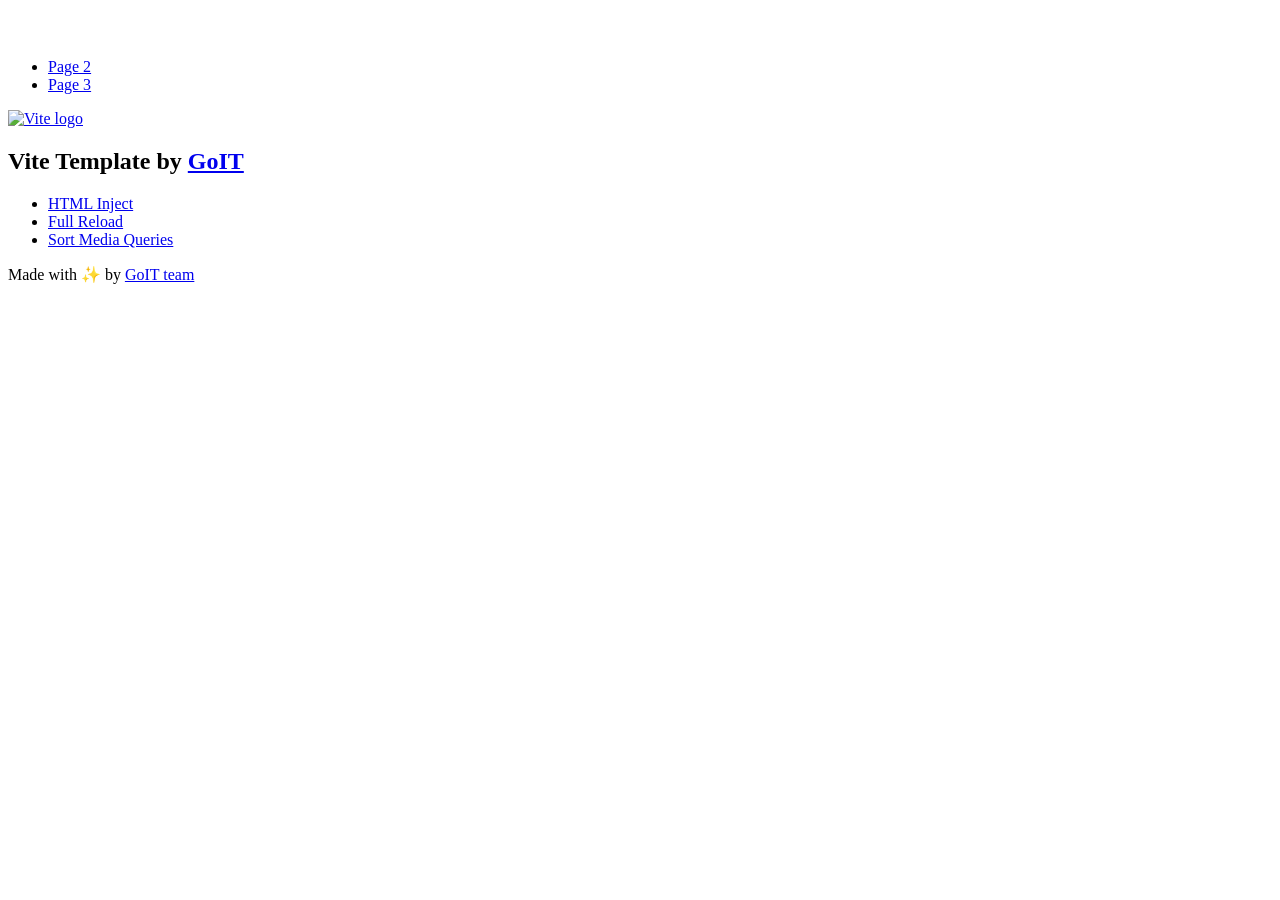
==== index.html @ 680dcbe8 "Deploying to gh-pages from @ maria-khomynets/goit-js-hw-09@e075be99906dc8475ad39b0f06bf6476d7af014c " ====
<!DOCTYPE html>
<html lang="en">
  <head>
    <meta charset="UTF-8" />
    <link rel="icon" type="image/svg+xml" href="/goit-js-hw-09/favicon.svg" />
    <meta name="viewport" content="width=device-width, initial-scale=1.0" />
    <title>Vanilla App Template</title>
    <script type="module" crossorigin src="/goit-js-hw-09/index.js"></script>
    <link rel="stylesheet" crossorigin href="/goit-js-hw-09/assets/styles-DvPDDfy5.css">
  </head>
  <body>
    <header class="header">
  <div class="container">
    <nav class="nav">
      <a class="nav-logo" href="./index.html" aria-label="Site logo">
        <svg class="nav-logo-icon" width="100" height="30">
          <use href="/goit-js-hw-09/assets/sprite-E8vg0sBb.svg#logo"></use>
        </svg>
      </a>
      <ul class="nav-list">
        <li class="nav-item">
          <a class="nav-link {=$highlight-act}" href="./page-2.html">Page 2</a>
        </li>
        <li class="nav-item">
          <a class="nav-link {=$highlight-curr}" href="./page-3.html">Page 3</a>
        </li>
      </ul>
    </nav>
  </div>
</header>


    <main>
      <!-- Loads the specified .html file -->
      <section class="vite-promo">
  <div class="container">
    <div class="vite-promo-thumb">
      <a
        class="vite-promo-link"
        href="https://vitejs.dev/"
        target="_blank"
        rel="noopener noreferrer"
        aria-label="Link to Vite official website"
        title="Vite.js  build tool"
      >
        <!-- Path to images as from index.html file -->
        <img
          class="pic"
          src="/goit-js-hw-09/assets/vite-logo-9o_aqrTe.png"
          alt="Vite logo"
          width="640"
          height="640"
        />
      </a>
    </div>
    <h1 class="main-title">
      <span class="main-title-gradient">Vite</span>
      Template by
      <a
        class="main-title-link"
        href="https://github.com/goitacademy/vanilla-app-template"
        target="_blank"
        rel="noopener noreferrer"
      >
        GoIT
      </a>
    </h1>
  </div>
</section>

      <article class="badges">
  <div class="container">
    <ul class="badges-list">
      <li class="badges-item">
        <a
          class="badges-link"
          href="https://www.npmjs.com/package/vite-plugin-html-inject"
          target="_blank"
          rel="noopener noreferrer"
        >
          HTML Inject
        </a>
      </li>
      <li class="badges-item">
        <a
          class="badges-link"
          href="https://www.npmjs.com/package/vite-plugin-full-reload"
          target="_blank"
          rel="noopener noreferrer"
        >
          Full Reload
        </a>
      </li>
      <li class="badges-item">
        <a
          class="badges-link"
          href="https://www.npmjs.com/package/postcss-sort-media-queries"
          target="_blank"
          rel="noopener noreferrer"
        >
          Sort Media Queries
        </a>
      </li>
    </ul>
  </div>
</article>

    </main>

    <footer class="footer">
  <div class="container">
    <p class="footer-desc">
      Made with ✨ by
      <a
        class="footer-link"
        href="https://goit.global/ua/"
        target="_blank"
        rel="noopener noreferrer"
      >
        GoIT team
      </a>
    </p>
  </div>
</footer>


  </body>
</html>
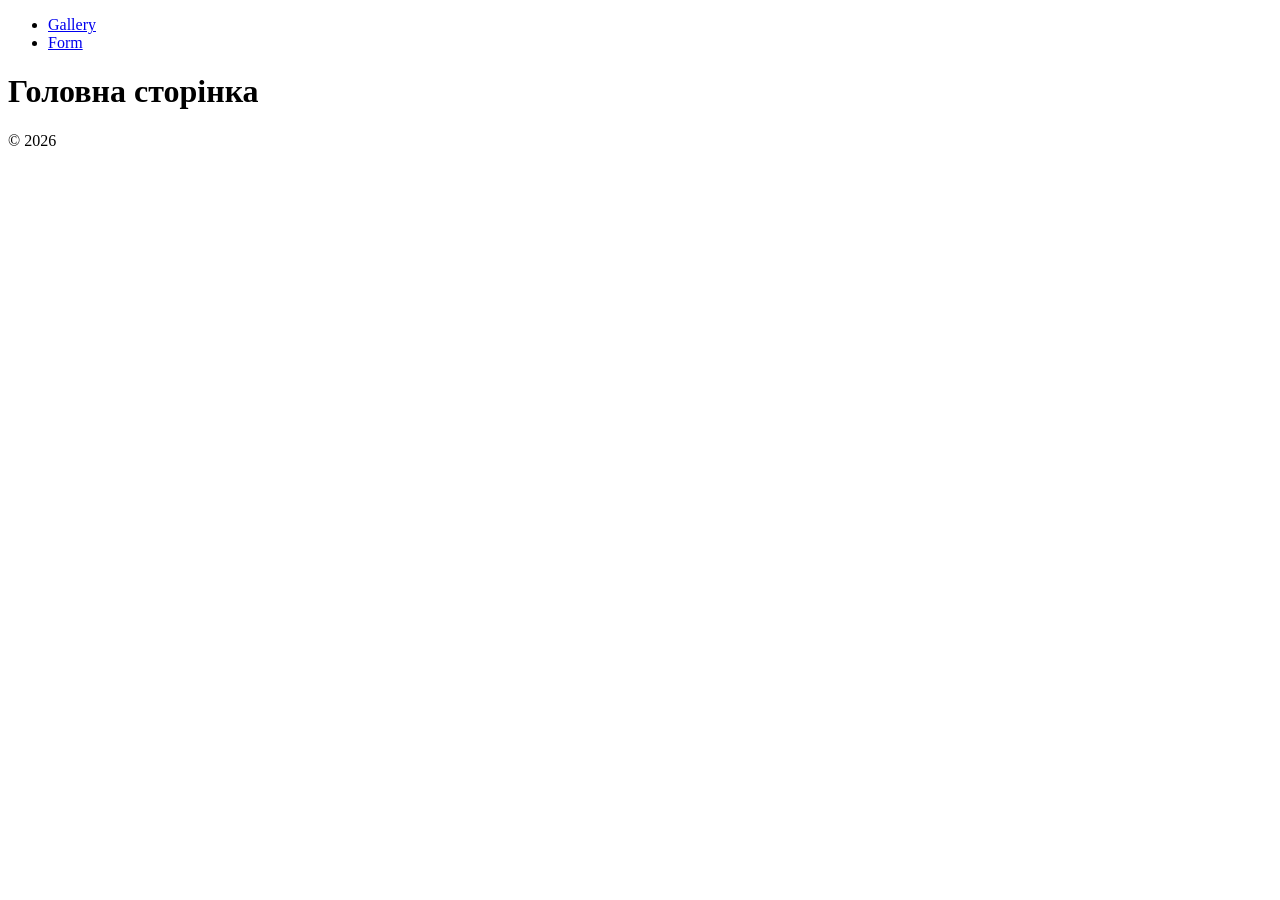
==== commit 3590a5e8: "Deploying to gh-pages from @ maria-khomynets/goit-js-hw-09@778237ae43cc03299b091b9412737bdc21727c56 " ====
--- a/index.html
+++ b/index.html
@@ -1,4 +1,4 @@
-<!DOCTYPE html>
+<!doctype html>
 <html lang="en">
   <head>
     <meta charset="UTF-8" />
@@ -9,120 +9,22 @@
     <link rel="stylesheet" crossorigin href="/goit-js-hw-09/assets/styles-DvPDDfy5.css">
   </head>
   <body>
-    <header class="header">
-  <div class="container">
-    <nav class="nav">
-      <a class="nav-logo" href="./index.html" aria-label="Site logo">
-        <svg class="nav-logo-icon" width="100" height="30">
-          <use href="/goit-js-hw-09/assets/sprite-E8vg0sBb.svg#logo"></use>
-        </svg>
-      </a>
-      <ul class="nav-list">
-        <li class="nav-item">
-          <a class="nav-link {=$highlight-act}" href="./page-2.html">Page 2</a>
-        </li>
-        <li class="nav-item">
-          <a class="nav-link {=$highlight-curr}" href="./page-3.html">Page 3</a>
-        </li>
-      </ul>
-    </nav>
-  </div>
-</header>
-
+    <header>
+      <nav>
+        <ul>
+          <li><a href="./1-gallery.html">Gallery</a></li>
+          <li><a href="./2-form.html">Form</a></li>
+        </ul>
+      </nav>
+    </header>
 
     <main>
-      <!-- Loads the specified .html file -->
-      <section class="vite-promo">
-  <div class="container">
-    <div class="vite-promo-thumb">
-      <a
-        class="vite-promo-link"
-        href="https://vitejs.dev/"
-        target="_blank"
-        rel="noopener noreferrer"
-        aria-label="Link to Vite official website"
-        title="Vite.js  build tool"
-      >
-        <!-- Path to images as from index.html file -->
-        <img
-          class="pic"
-          src="/goit-js-hw-09/assets/vite-logo-9o_aqrTe.png"
-          alt="Vite logo"
-          width="640"
-          height="640"
-        />
-      </a>
-    </div>
-    <h1 class="main-title">
-      <span class="main-title-gradient">Vite</span>
-      Template by
-      <a
-        class="main-title-link"
-        href="https://github.com/goitacademy/vanilla-app-template"
-        target="_blank"
-        rel="noopener noreferrer"
-      >
-        GoIT
-      </a>
-    </h1>
-  </div>
-</section>
-
-      <article class="badges">
-  <div class="container">
-    <ul class="badges-list">
-      <li class="badges-item">
-        <a
-          class="badges-link"
-          href="https://www.npmjs.com/package/vite-plugin-html-inject"
-          target="_blank"
-          rel="noopener noreferrer"
-        >
-          HTML Inject
-        </a>
-      </li>
-      <li class="badges-item">
-        <a
-          class="badges-link"
-          href="https://www.npmjs.com/package/vite-plugin-full-reload"
-          target="_blank"
-          rel="noopener noreferrer"
-        >
-          Full Reload
-        </a>
-      </li>
-      <li class="badges-item">
-        <a
-          class="badges-link"
-          href="https://www.npmjs.com/package/postcss-sort-media-queries"
-          target="_blank"
-          rel="noopener noreferrer"
-        >
-          Sort Media Queries
-        </a>
-      </li>
-    </ul>
-  </div>
-</article>
-
+      <h1>Головна сторінка</h1>
     </main>
 
-    <footer class="footer">
-  <div class="container">
-    <p class="footer-desc">
-      Made with ✨ by
-      <a
-        class="footer-link"
-        href="https://goit.global/ua/"
-        target="_blank"
-        rel="noopener noreferrer"
-      >
-        GoIT team
-      </a>
-    </p>
-  </div>
-</footer>
-
+    <footer>
+      <p>© 2026</p>
+    </footer>
 
   </body>
 </html>
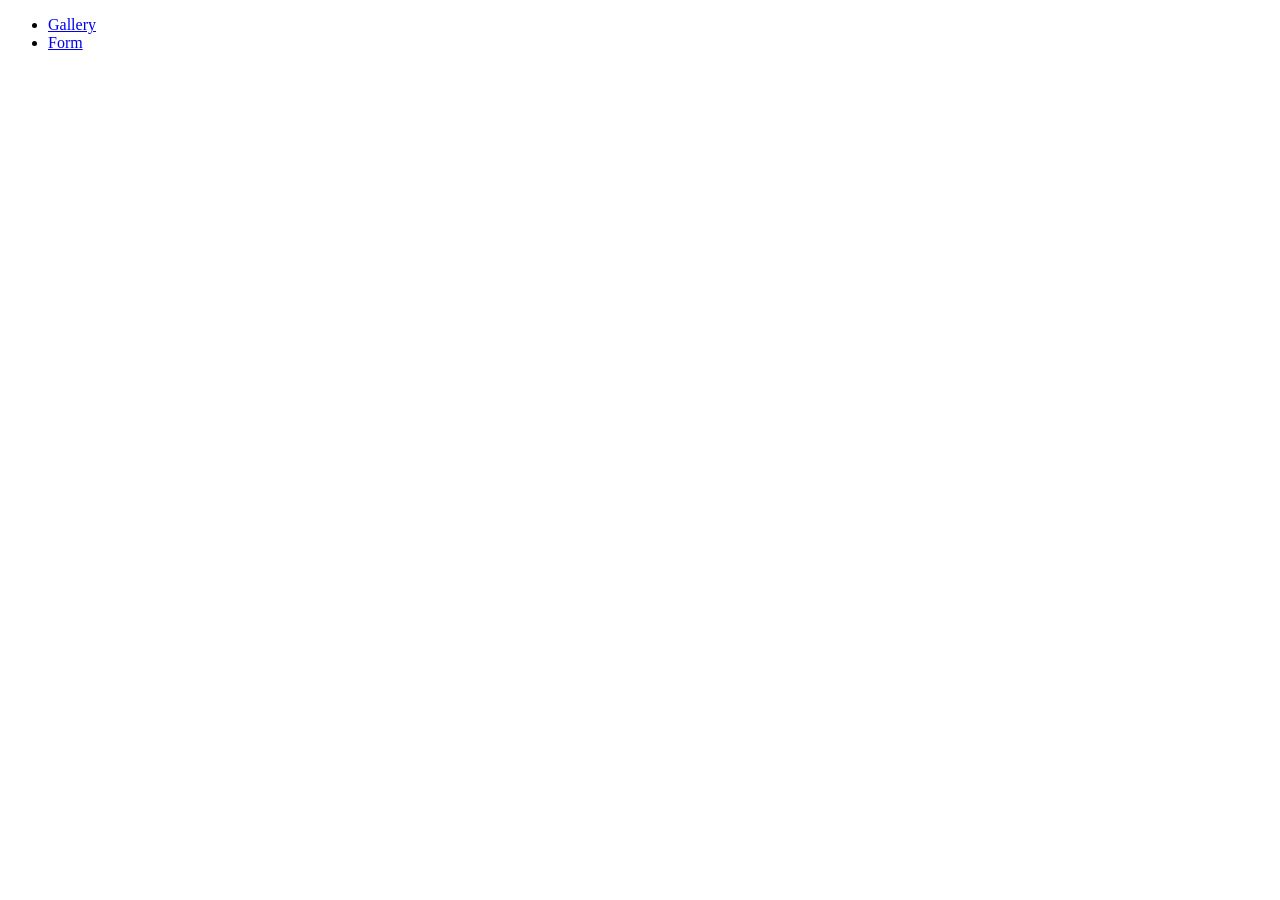
==== commit 61b3011d: "Deploying to gh-pages from @ maria-khomynets/goit-js-hw-09@0a1a25d4eeb4d56c8adb4dd82a9ebb440c161a45 " ====
--- a/index.html
+++ b/index.html
@@ -4,9 +4,9 @@
     <meta charset="UTF-8" />
     <link rel="icon" type="image/svg+xml" href="/goit-js-hw-09/favicon.svg" />
     <meta name="viewport" content="width=device-width, initial-scale=1.0" />
-    <title>Vanilla App Template</title>
-    <script type="module" crossorigin src="/goit-js-hw-09/index.js"></script>
-    <link rel="stylesheet" crossorigin href="/goit-js-hw-09/assets/styles-DvPDDfy5.css">
+    <title>Homework-09</title>
+    <script type="module" crossorigin src="/goit-js-hw-09/assets/styles-D4IB7ugH.js"></script>
+    <link rel="stylesheet" crossorigin href="/goit-js-hw-09/assets/styles-FDvOPpaP.css">
   </head>
   <body>
     <header>
@@ -18,13 +18,9 @@
       </nav>
     </header>
 
-    <main>
-      <h1>Головна сторінка</h1>
-    </main>
+    <main></main>
 
-    <footer>
-      <p>© 2026</p>
-    </footer>
+    <footer></footer>
 
   </body>
 </html>
